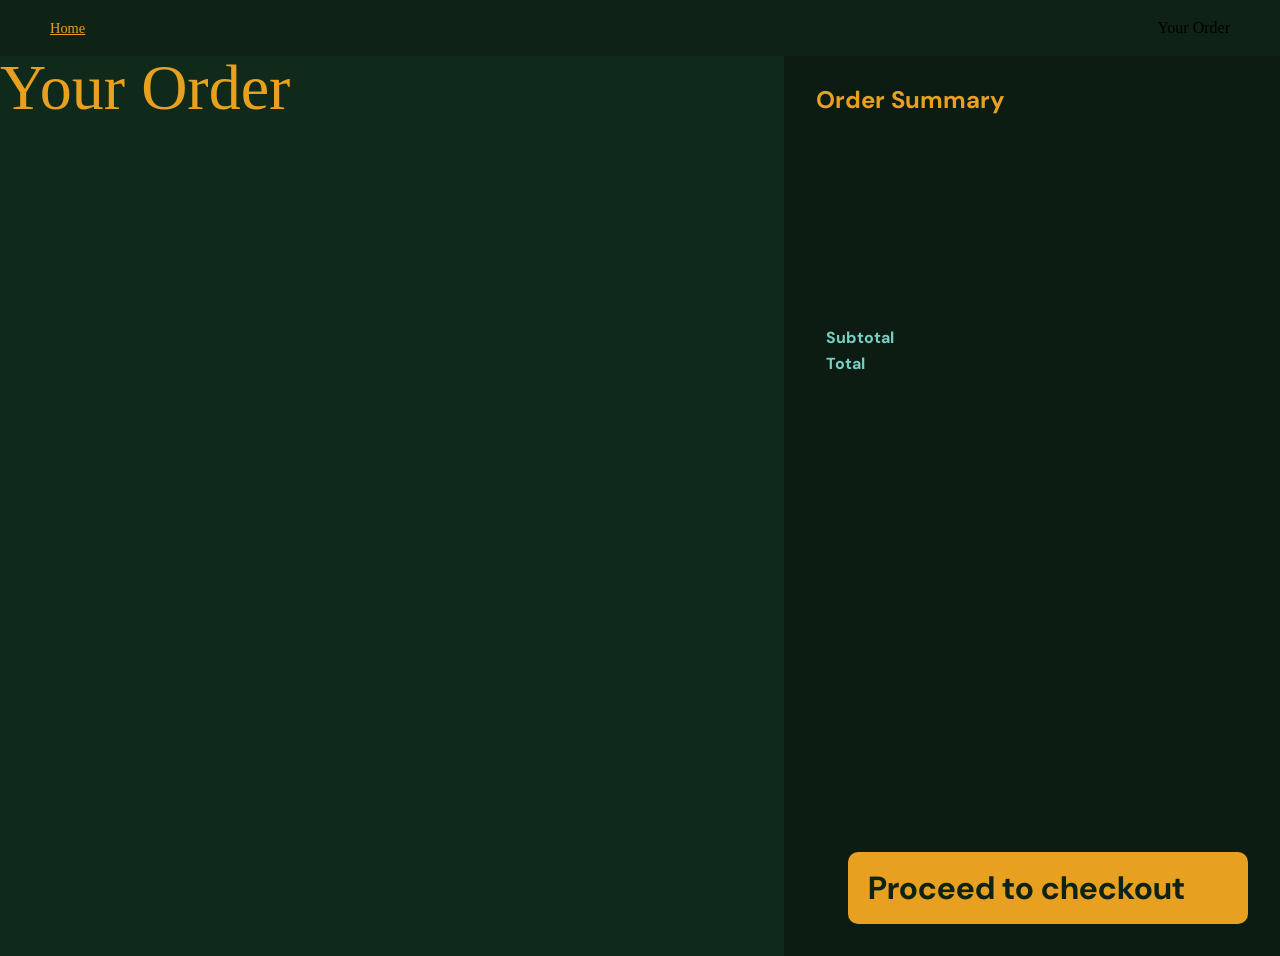
==== cart.html @ f6b42e81 "made new cart page to easier organise code" ====
<!DOCTYPE html>
<html lang="en">
<head>
    <meta charset="UTF-8">
    <meta name="viewport" content="width=device-width, initial-scale=1.0">
    <title>Cart</title>
    <link rel="stylesheet" href="styles/reset.css">
    <link rel="stylesheet" href="styles/main.css">
    <link rel="stylesheet" href="styles/colors.css">
    <link rel="stylesheet" href="styles/typography.css">
    <link href="https://fonts.googleapis.com/css2?family=DM+Sans:wght@400;500;600;700&display=swap" rel="stylesheet">
</head>
<body>
    <header>
     <nav>
        <a href="index.html">Home</a>
     </nav>
     <h1>Your Order</h1>
    </header>

    <main class="cart-page">
     <section class="cart-item">
        <h1>Your Order</h1>
        <div id="cartItems"></div>
     </section>

     <aside class="order-summary">
        <div class="summary-top">
            <h2>Order Summary</h2>
            <div id="cartsum"></div>
        </div>
       
     <div class="summary-bottom">
        <div class="cart-total">
        <p id="subtotal">Subtotal</p>
        <p id="total">Total</p>
        </div>
    
        <a href="checkout.html" class="checkout-btn">Proceed to checkout</a>
    </div>
        
     </aside>

     
    </main>
</body>
<script src="scripts/script.js"></script>
</html>
---- styles/main.css ----
html {box-sizing: border-box;}
*, *::before, *::after {box-sizing: inherit;}

body {
    background-color: var(--dark);
}

header{
    display: flex;
    justify-content: space-between;
    align-items: center;
    padding: 20px 50px;
    background: var(--dark-green);
    position: sticky;
}

.site-head{
    display: flex;
    justify-content: space-between;
    align-items: center;
    background-color: var(--dark-green);
    padding: 24px 50px;
}

.site-head h1{
    color:white;
    margin-bottom: 1.1rem;
}

.search-row{
    display: flex;
    align-items: center;
    justify-content: flex-start;
    gap: 20px;
    margin-left: -300px;
}

.search-row input{
    height: 40px;
    width: 700px;
    border-radius: 10px;
    padding: 0 16px;
    background-color: var(--gold);


}

.home{
background-color: var(--dark);
padding: 0px 28px 48px;
}

.hero-home{
    padding:28px 0
}

.hero-buttons{
display: flex;
gap: 50px;
margin-top: 20px;
}

.menu-items{
    padding: 24px 0;
    margin-top: -40px;
}

.grid{
    display: flex;
    gap:60px;
    align-items: center;
    justify-content: space-around;
}

.image-card{
    position: relative;
    flex: 1;
    width: 28%;
}

.image-card img{
    width: 100%;
    height:224px;
    object-fit: cover;
}
.image-card h3{
    position: absolute;
    left: 24px;
    bottom: 16px;
    color: white;
}

nav{
    display: flex;
    gap: 32px;
}

nav a {
    color: var(--gold);
    font-size: 0.9rem;
}

.btn{
    display: inline-block;
    font-family: Cambria, Cochin, Georgia, Times, 'Times New Roman', serif;
    background-color:#E85C20;
    text-align: center;
    text-decoration: none;
    border-radius: 10px;
    padding: 8px;
    width: 200px;
}
.btn:hover{
    transform: scale(1.05);
}
.hero-buttons{
    display: inline-block;
}


.story-btn{
display: inline-block;
background-color: var(--dark);
border-radius: 10px;
border: 3px solid var(--gold);
text-decoration: none;
padding: 12px 24px;
color: var(--gold);
}

.story-btn:hover{
    transform: scale(1.2);
    background-color: var(--gold);
    color: white;
}

.gold-btn{
    display: inline-block;
    background-color: var(--gold);
    color:var(--dark);
    text-decoration: none;
    padding: 12px 24px;
    border-radius: 10px;
    border: 2px solid var(--gold);
}
.gold-btn:hover{
    transform: scale(1.05);
}

.menu-buttons{
    display: flex;
    gap: 8px;
    padding: 12px;
}

.section-title{
    color: var(--gold);
    font-size: 1.3rem;
    font-weight: bold;
    text-transform: capitalize;
    margin-top: 20px;
    margin-bottom: 20px;
}


.location-section{
    display: flex;
    gap: 32px;
    padding:0px 32px 32px;
    padding-left: 0;
    margin-left: -5px;
    margin-top: 10px;

}

.location-card{
background-color: var(--light-green);
border-radius: 16px;
padding: 24px;
flex: 1;
}

.location-name {
font-size: 1.3rem;
font-weight: 600;
color: var(--orange);
}

.location-phone {
color: var(--teal);
font-size: 0.9rem;
}
.site-footer {
    display: flex;
    justify-content: space-between;
    align-items: flex-start;
    background-color: var(--light-green);
    color: white;

    padding: 2rem 3rem;

    border-top: 1px solid var(--light-green);
}
.site-footer {
    margin-top: 3rem;
  }
.site-head a,
.site-footer a {
  color: var(--gold);
}


.dish-list {
    display: flex;
    flex-direction: column;
    gap: 2.5rem;

}

.dish-card{
  text-decoration: none;
  color: inherit;

}

.dish-card  {
    display: flex;
    align-items: center;
    background-color: var(--light-green);
    border: 0.2rem solid var(--gold);
    gap: 1.4rem;
    border-radius: 10px;
    padding: 0.8rem 1.2rem;

}

.dish-card img{
    width: 6rem;
    height: 6rem;
    object-fit: cover;
    border-radius: 0.5rem;
    border: 2px solid var(--gold);
}

.dish-details h3 {
    font-family: 'DM Sans', sans-serif ;
    font-size: 1.2rem;
    font-weight: 600;
    color: white;
    flex: 1;
}
.dish-details p{
    font-family: 'DM Sans', sans-serif ;
    color:var(--teal);
    font-weight: 500;
    font-size: 1rem;
}

.dish-price {
    color: var(--gold);
    font-size: 1.8rem ;
    font-weight: 600;
    font-family: 'DM sans', sans-serif;
    margin-left: auto;
}

.menu-buttons{
    display: flex;
    flex-direction: row;
    gap: 1rem;
}

.menu-buttons button{
    font-family: "DM Sans", sans-serif;
    font-weight: 700;
    color: white;
    background-color: #E85C20;
    border: 0.1rem solid white;
    border-radius: 10px;
  
}

#dishPanel {
    display: none;
    position:fixed;
    right: 0;
    top: 0;
    background-color: var(--dark-green);
    height: 100vh;
    width: 300px;
    box-sizing: border-box;
    box-shadow: -0.3rem 0 1rem rgba(0, 0, 0, 0.4);


}

#dishImage {
    width: 100%;
    height: 300px;
    object-fit: cover;
}

#dishTitle{

    font-family: 'DM sans', sans-serif;
    color: white;
    font-size: 1.6rem;
    font-weight: 500;
    margin-top: 2.3rem;
    margin-left: 1rem;

}

#dishPrice{
    margin-left: 1rem;
    margin-top: 2.7rem;
    color: var(--gold);
    font-weight: bold;
    font-size: 2rem;
    font-family: "DM sans", sans-serif;

}
#dishDesc{
    margin-left: 1rem;
    font-family: 'DM Sans', sans-serif;
    color: var(--teal);
    font-size: 1rem;
}

#closePanel{
    background-color: white;
    border: none;
    position: absolute;
    top: 1rem;
    right: 1rem;
    color:black;
    font-size: 1.8rem;
}

.quan-control{
 display: flex;
 align-items: center;
 gap: 1rem;
 margin-top: 2rem;
 margin-left: 2rem;
}

.quan-control button {
    background: none;
    width: 3rem;
    height:3rem;
    margin-left: 20px;
    color: white;
    border: 0.1rem solid var(--gold);
    font-family: "DM sans", sans-serif;
    font-weight: 500;
    font-size: 1.5rem;
    cursor: pointer;
}

#selectedQty{
   margin-left: 20px;
   color: white;
   font-size: large;
   font-weight: 700;
   font-family: "DM Sans", sans-serif;
   background: none ;
}

#addToOrder{
    background-color: var(--gold);
    width: 100%;
    height: 6rem;
    color: var(--dark);
    border: none;
    font-family: "DM Sans", sans-serif;
    font-weight: 700;
    font-size: 1rem;
    margin-top: 2rem;
}

.cart-page{
    display: grid;
    grid-template-columns: 2fr 1fr;
    min-height: 100vh;
    gap: 2rem;

}
.cart-item{
 
    font-family: Cambria, Cochin, Georgia, Times, 'Times New Roman', serif;
    color: var(--gold);
    font-size: 4rem;
    font-weight: 500;
}

.order-summary{
    display: flex;
    flex-direction: column;
    justify-content: space-between;
    font-family: "DM Sans", sans-serif;
    font-size: 1.5rem;
    font-weight: bold;
    color: var(--gold);
    min-height: 100vh;
    background-color: var(--dark);
    padding: 2rem;
    box-sizing: border-box;
}

.cart-totals{
    margin-top: 12rem;

}


.checkout-title{
    color:var(--gold);
    font-size: 3rem;
    font-weight:500;
    margin-left: 50px;
    font-family: 'DM Sans', sans-serif;
    margin-top:10px;
}

.checkout-card{
    font-weight: 200;
    font-family: 'DM Sans', sans-serif;
    border-radius: 1rem;
    padding: 2rem;
    max-width: 800px;
    margin-right: 20px;
    margin-left: 20px;
}
.checkout-form{
display: grid;
grid-template-columns: 1fr 1fr;
gap: 1rem 2rem;

}

.form-entry{
display: flex;
flex-direction: column;

}

.form-entry label{
color: var(--teal);
font-size: 1rem;
font-weight: 300;
margin-bottom: 0.5rem;
}

.form-entry input{
    background-color: var(--light-green);
    border-radius: 3px;
    border: none;
    padding: 1rem;

}

.checkout-type{
    display: grid;
    grid-template-columns: 1fr 1fr;
    gap:0.8rem;
}

.checkout-type h2{
    grid-column: 1/-1;
}

.checkout-type label{
    background-color: var(--light-green);
    border-radius: 3px;
    border: none;
    padding: 4rem;

}



.checkout-page{
    display: grid;
    grid-template-columns: 2fr 1fr;
    min-height: 100vh;

}

.order-summary{
    background-color: var(--green);
    align-items: stretch;
    display: flex;
    flex-direction: column;
}
.order-summary h3{
    font-family: 'DM Sans', sans-serif;
    font-weight:400;
    font-size: 1.4rem;
    color:var(--gold);
    margin-top:1rem;
    margin-left:1rem;
    margin-bottom: 1rem;
}

.order-summary p{
    font-family: 'DM sans', sans-serif;
    color: var(--teal);
    font-weight: 750;
    margin-top: 10px;
    margin-left: 10px;
    font-size: 1rem;
}

.order-summary h4{
    font-family: 'DM Sans', sans-serif;
    font-weight:400;
    font-size: 1.4rem;
    color:white;
    margin-top:10px;
    margin-left:10px;
}
.checkout-btn{
    display: inline-block;
    font-family: 'DM sans', sans-serif;
    font-size: 2rem;
    background-color: rgba(232, 160, 32, 1);
    color: var(--dark-green);
    text-decoration: none;
    border-radius: 10px;
    border:none;
    padding: 20px;
    width: 400px;
    margin-top: 30rem;
    margin-left: 2rem;
    
}
---- styles/colors.css ----
:root{
--dark: #0f2a1a;
--light-green: #2e6446;
--green: #0c1c12;
--gold: #e8a020;
--orange: #e85c20;
--teal: #79cdc2;
--dark-green: #0e2216;


}
---- styles/typography.css ----
.title{
font-size:1.2rem;
font-weight: 600;
text-transform:uppercase;
color: var(--gold);
}
.title-head{
font-size: 4rem;
font-weight: 500;
color: white;
}
.description{
margin: 10px;
font-size: 0.8rem;
font-weight: 200;
color: #79CDC2;
}
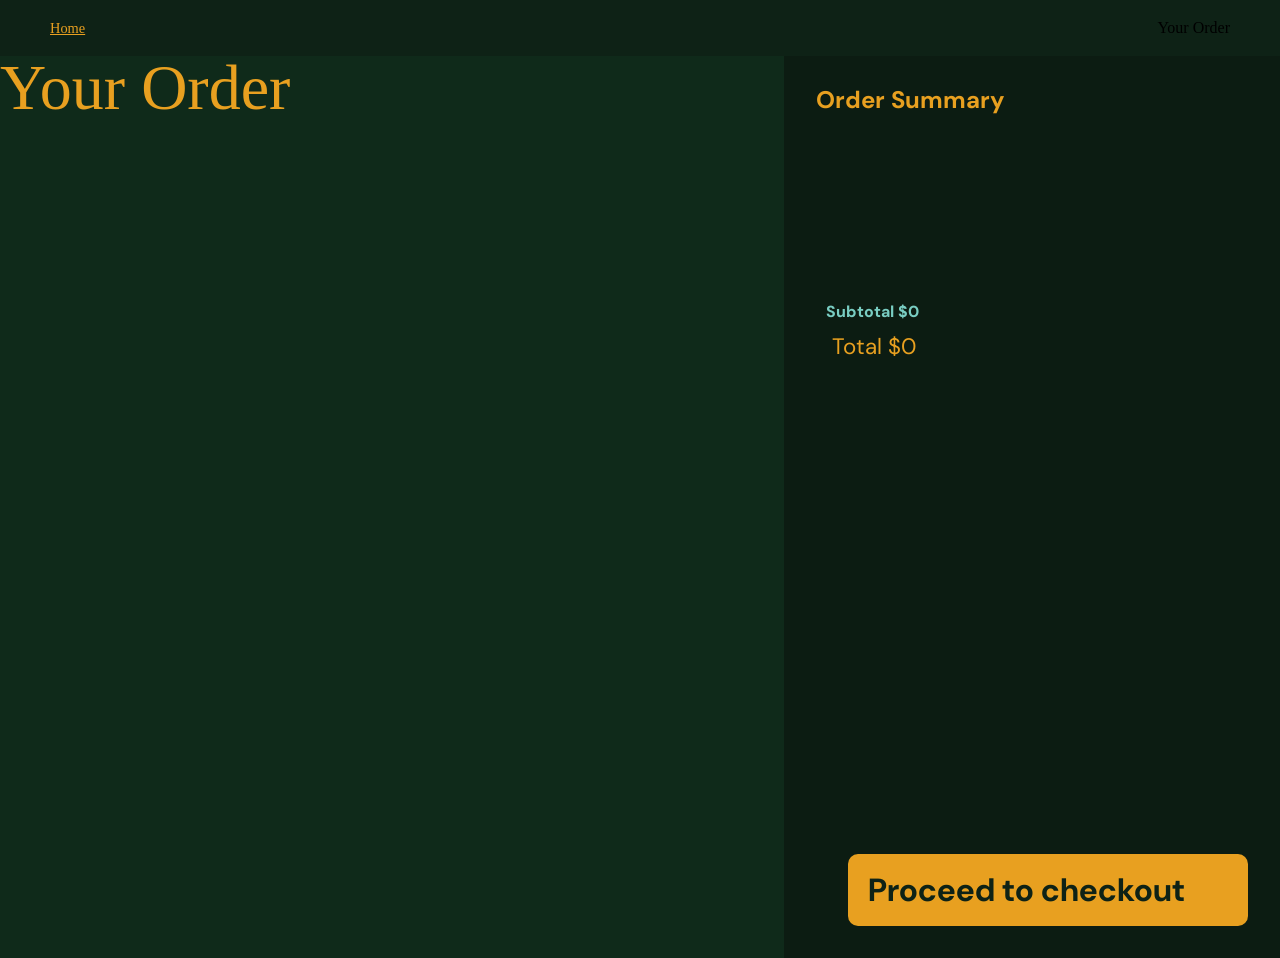
==== commit b17d778f: "made an article for cart cards in javascript bc html cant retrieve them" ====
--- a/cart.html
+++ b/cart.html
@@ -27,15 +27,16 @@
      <aside class="order-summary">
         <div class="summary-top">
             <h2>Order Summary</h2>
-            <div id="cartsum"></div>
+            <div id="cartSum"></div>
         </div>
        
-     <div class="summary-bottom">
+    
+        <div class="summary-bottom">
         <div class="cart-total">
         <p id="subtotal">Subtotal</p>
-        <p id="total">Total</p>
+        <h3 id="total">Total</h3>
         </div>
-    
+       
         <a href="checkout.html" class="checkout-btn">Proceed to checkout</a>
     </div>
         
@@ -44,5 +45,5 @@
      
     </main>
 </body>
-<script src="scripts/script.js"></script>
+<script src="scripts/cart.js"></script>
 </html>
--- a/styles/main.css
+++ b/styles/main.css
@@ -23,6 +23,8 @@
     background-color: var(--dark-green);
     padding: 24px 50px;
 }
+
+
 
 .site-head h1{
     color:white;
@@ -112,9 +114,11 @@
     padding: 8px;
     width: 200px;
 }
+
 .btn:hover{
     transform: scale(1.05);
 }
+
 .hero-buttons{
     display: inline-block;
 }
@@ -410,9 +414,20 @@
     box-sizing: border-box;
 }
 
-.cart-totals{
+.summary-bottom p{
+    margin-top: auto;
+    color: var(--teal);
+
+}
+
+.summary-bottom h3{
+    margin-top: auto;
+    color: white;
+}
+
+.cart-total{
     margin-top: 12rem;
-
+    
 }
 
 
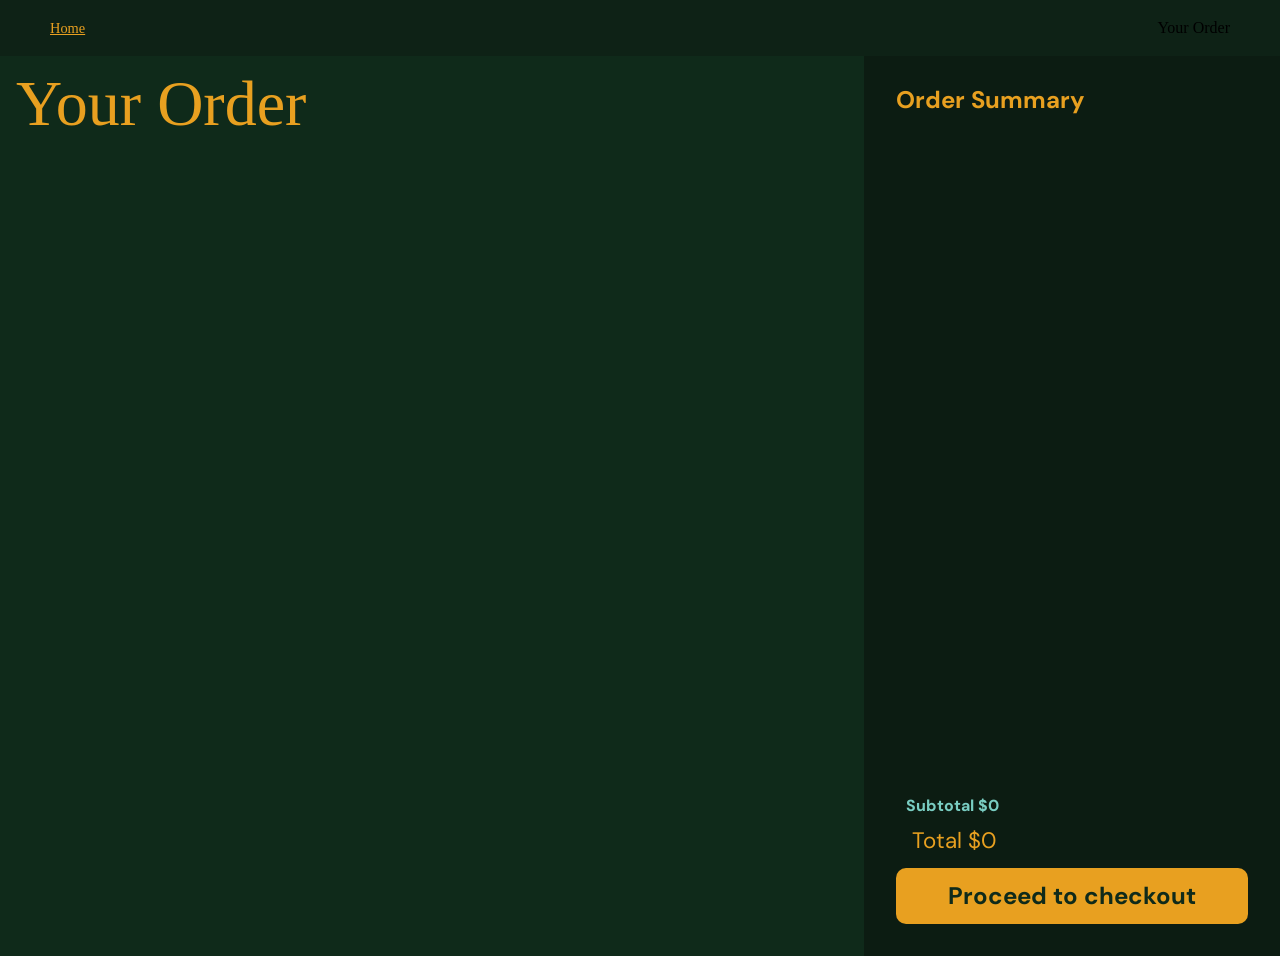
==== commit 9bedffdb: "added in styling for proceed to checkout button" ====
--- a/cart.html
+++ b/cart.html
@@ -37,7 +37,7 @@
         <h3 id="total">Total</h3>
         </div>
        
-        <a href="checkout.html" class="checkout-btn">Proceed to checkout</a>
+        <a href="checkout.html" class="cart-checkout-btn">Proceed to checkout</a>
     </div>
         
      </aside>
--- a/styles/main.css
+++ b/styles/main.css
@@ -392,12 +392,59 @@
     gap: 2rem;
 
 }
-.cart-item{
- 
+.cart-item h1{
     font-family: Cambria, Cochin, Georgia, Times, 'Times New Roman', serif;
     color: var(--gold);
     font-size: 4rem;
     font-weight: 500;
+    margin-left: 1rem;
+    margin-top: 1rem;
+}
+
+.cart-card {
+    display: flex;
+    align-items: center;
+    gap: 1rem;
+    background-color: var(--light-green);
+    border-radius: 0.8rem;
+    padding: 1rem;
+    margin-bottom: 1.5rem;
+    margin-top: 1rem;
+    margin-left: 1rem;
+
+}
+.cart-card img {
+    width: 6rem;
+    height: 6rem;
+    object-fit: cover;
+    border-radius: 0.5rem;
+    border: 2px solid var(--gold);
+}
+
+.cart-info{
+    flex:1;
+    font-family: "DM Sans", sans-serif;
+    
+
+}
+
+.cart-info h2{
+    color: white;
+    font-size: 1.5rem;
+    margin-bottom: 0.5rem;
+}
+
+.cart-info p{
+   color: var(--teal);
+   font-size: 1rem;
+}
+
+.cart-card-price {
+    color: var(--gold);
+    font-size: 2rem;
+    font-family: "DM Sans", sans-serif; 
+    font-weight: 600;
+    margin-right: 0.5rem;
 }
 
 .order-summary{
@@ -414,6 +461,7 @@
     box-sizing: border-box;
 }
 
+
 .summary-bottom p{
     margin-top: auto;
     color: var(--teal);
@@ -430,6 +478,17 @@
     
 }
 
+.cart-checkout-btn{
+    display: block;
+    background-color: var(--gold);
+    color: var(--dark);
+    text-decoration: none;
+    text-align: center;
+    padding: 1rem;
+    border-radius: 10px;
+    font-family: "DM Sans", sans-serif;
+    font-weight: 700;
+}
 
 .checkout-title{
     color:var(--gold);
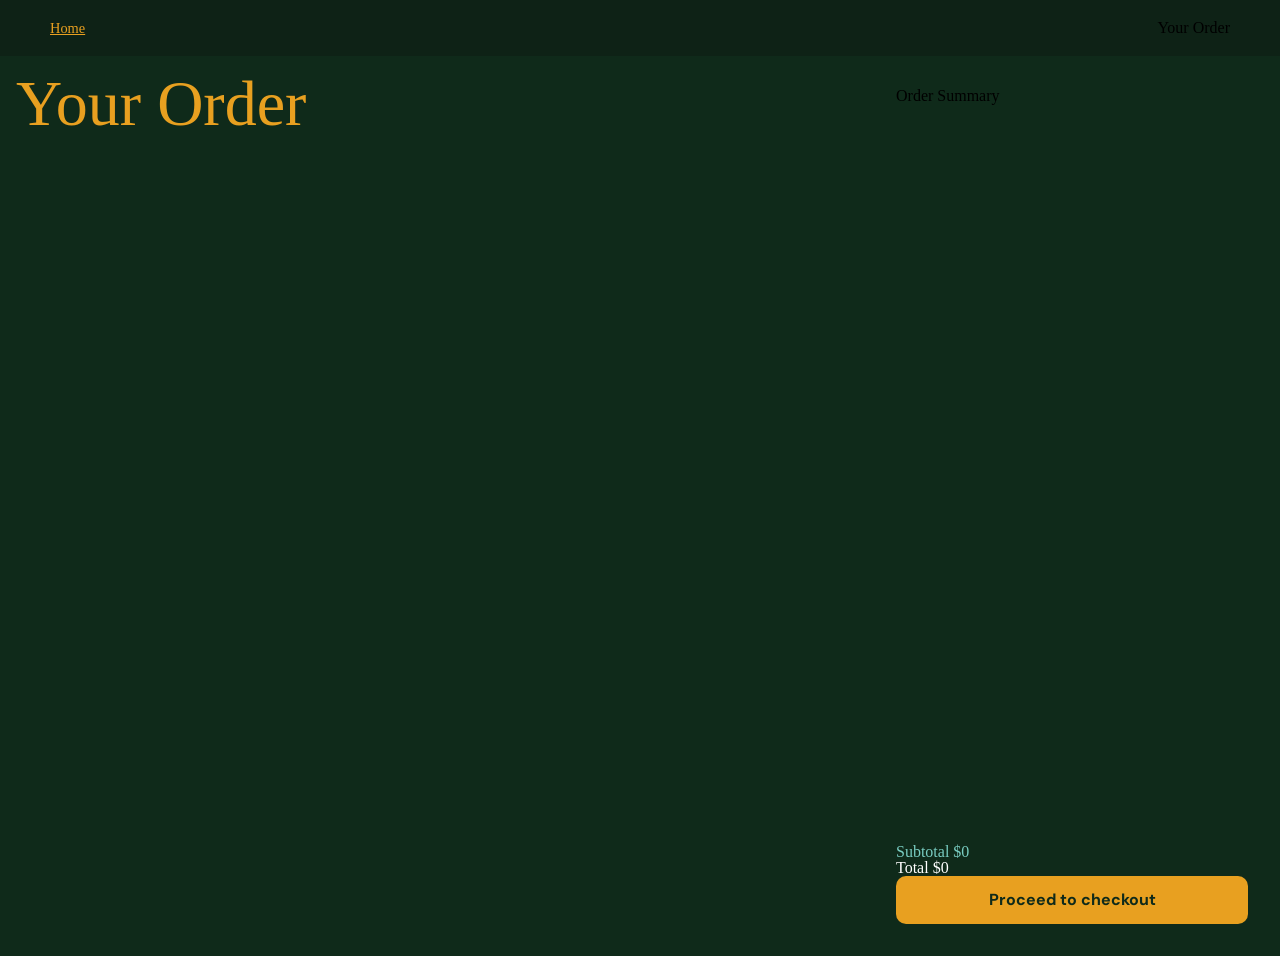
==== commit 49837f16: "debugged, had two order-summary classes" ====
--- a/cart.html
+++ b/cart.html
@@ -24,12 +24,11 @@
         <div id="cartItems"></div>
      </section>
 
-     <aside class="order-summary">
+     <aside class="cart-order-summary">
         <div class="summary-top">
             <h2>Order Summary</h2>
             <div id="cartSum"></div>
         </div>
-       
     
         <div class="summary-bottom">
         <div class="cart-total">
--- a/styles/main.css
+++ b/styles/main.css
@@ -447,19 +447,16 @@
     margin-right: 0.5rem;
 }
 
-.order-summary{
+.cart-order-summary{
     display: flex;
     flex-direction: column;
     justify-content: space-between;
-    font-family: "DM Sans", sans-serif;
-    font-size: 1.5rem;
-    font-weight: bold;
-    color: var(--gold);
     min-height: 100vh;
     background-color: var(--dark);
     padding: 2rem;
     box-sizing: border-box;
 }
+
 
 
 .summary-bottom p{
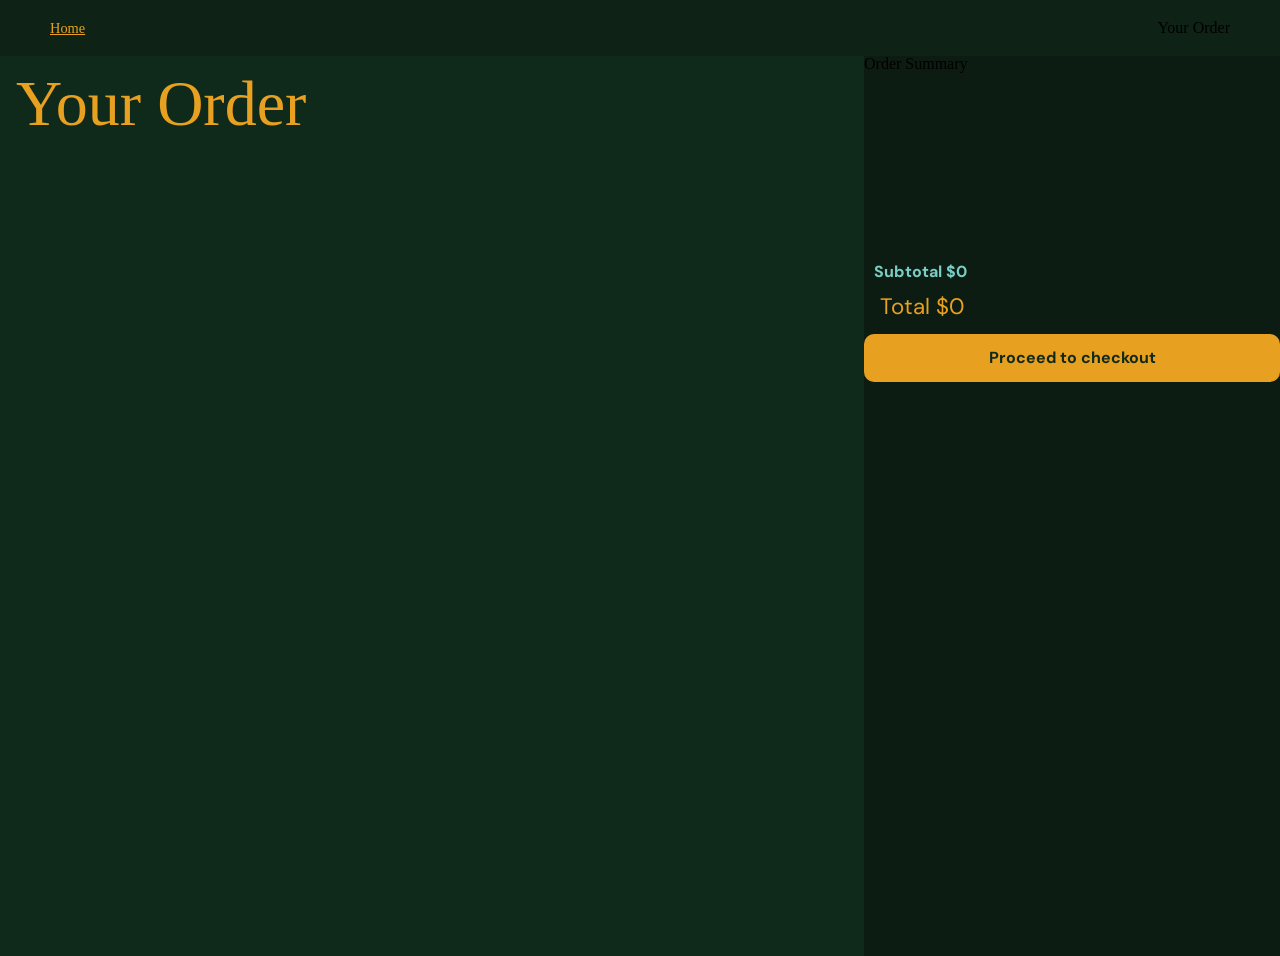
==== commit 698ba481: "added in site header and footer for confirmation page and also added in for checkout page" ====
--- a/cart.html
+++ b/cart.html
@@ -24,11 +24,12 @@
         <div id="cartItems"></div>
      </section>
 
-     <aside class="cart-order-summary">
+     <aside class="order-summary">
         <div class="summary-top">
             <h2>Order Summary</h2>
             <div id="cartSum"></div>
         </div>
+       
     
         <div class="summary-bottom">
         <div class="cart-total">
--- a/styles/main.css
+++ b/styles/main.css
@@ -452,9 +452,30 @@
     flex-direction: column;
     justify-content: space-between;
     min-height: 100vh;
-    background-color: var(--dark);
+    background-color: var(--dark-green);
     padding: 2rem;
     box-sizing: border-box;
+}
+
+.cart-order-summary h2 {
+    font-family: "DM Sans", sans-serif;
+    color: var(--gold);
+    font-size: 1.5rem;
+    font-weight: 700;
+}
+
+.cart-order-summary p {
+    font-family: "DM Sans", sans-serif;
+    color: var(--teal);
+    font-size: 1rem;
+    font-weight: 700;
+}
+
+.cart-order-summary h3 {
+    font-family: "DM Sans", sans-serif;
+    color: white;
+    font-size: 1.5rem;
+    font-weight: 700;
 }
 
 
@@ -485,6 +506,16 @@
     border-radius: 10px;
     font-family: "DM Sans", sans-serif;
     font-weight: 700;
+}
+
+.back-cart a{
+    color: white;
+    text-transform: capitalize;
+    font-size: 2rem;
+    font-weight: 500;
+    font-family: "DM SANS", sans-serif;
+    text-decoration: none;
+    background: none;
 }
 
 .checkout-title{
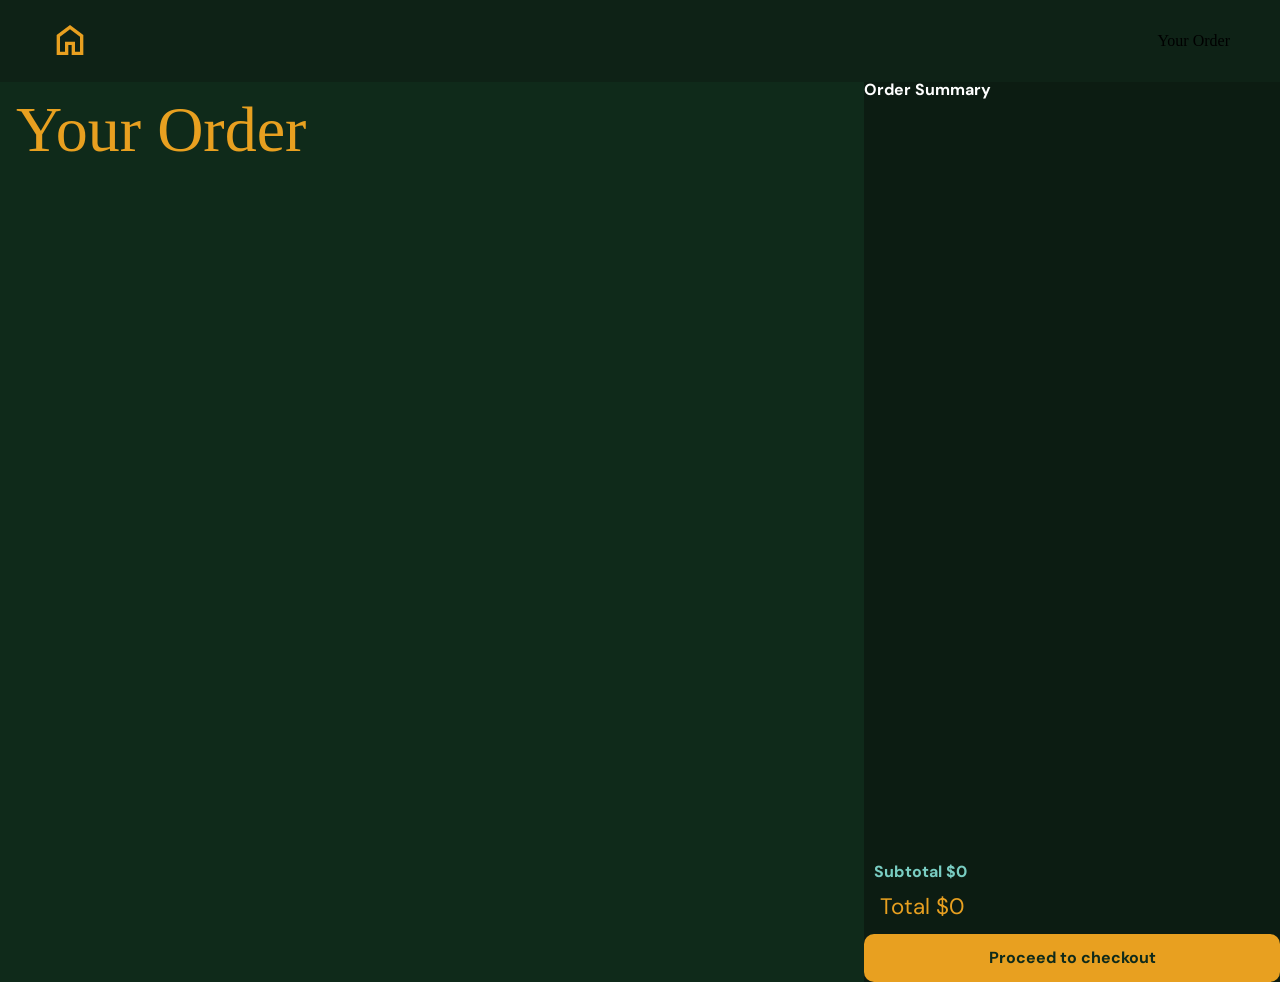
==== commit 1e36e3d2: "styed summary-top for top of cart order summary and fixed margin so that button is flushed to the bo" ====
--- a/cart.html
+++ b/cart.html
@@ -13,7 +13,7 @@
 <body>
     <header>
      <nav>
-        <a href="index.html">Home</a>
+        <a href="index.html"> <img class="cart-home"src="assets/home_28dp_E8A020_FILL0_wght400_GRAD0_opsz24.svg" alt="home"></a>
      </nav>
      <h1>Your Order</h1>
     </header>
--- a/styles/main.css
+++ b/styles/main.css
@@ -37,12 +37,19 @@
     justify-content: flex-start;
     gap: 20px;
     margin-left: -300px;
+    background-color: var(--gold);
+    border-radius: 10px;
+}
+
+.search-row img{
+    margin-left: 0.5rem;
 }
 
 .search-row input{
     height: 40px;
     width: 700px;
     border-radius: 10px;
+    border: 2px solid var(--gold);
     padding: 0 16px;
     background-color: var(--gold);
 
@@ -80,6 +87,9 @@
     position: relative;
     flex: 1;
     width: 28%;
+    border: 3px solid var(--orange);
+    border-radius: 1rem;
+    padding: 1rem;
 }
 
 .image-card img{
@@ -88,10 +98,12 @@
     object-fit: cover;
 }
 .image-card h3{
-    position: absolute;
+    font-family: "DM Sans", sans-serif;
+    font-weight: 500;
     left: 24px;
     bottom: 16px;
-    color: white;
+    color: var(--orange);
+    margin-bottom: 1rem;
 }
 
 nav{
@@ -104,10 +116,22 @@
     font-size: 0.9rem;
 }
 
+
+.button-column{
+    float: right;
+    display: flex;
+    flex-direction: column;
+    gap: 1rem;
+}
+.btn:hover{
+    transform: scale(1.05);
+}
+
 .btn{
-    display: inline-block;
+    
     font-family: Cambria, Cochin, Georgia, Times, 'Times New Roman', serif;
     background-color:#E85C20;
+    color: white;
     text-align: center;
     text-decoration: none;
     border-radius: 10px;
@@ -115,9 +139,7 @@
     width: 200px;
 }
 
-.btn:hover{
-    transform: scale(1.05);
-}
+
 
 .hero-buttons{
     display: inline-block;
@@ -478,6 +500,9 @@
     font-weight: 700;
 }
 
+.summary-bottom{
+    margin-top: auto;
+}
 
 
 .summary-bottom p{
@@ -491,9 +516,17 @@
     color: white;
 }
 
-.cart-total{
-    margin-top: 12rem;
-    
+.summary-top{
+    font-family: "DM Sans", sans-serif;
+    color: white;
+    font-size: 1rem;
+    font-weight: 700;
+}
+
+
+.cart-home{
+    width: 40px;
+
 }
 
 .cart-checkout-btn{
@@ -639,3 +672,76 @@
     margin-left: 2rem;
     
 }
+
+.confirmation-page {
+    display: flex;
+    min-height: 100vh;
+    align-items: center;
+    justify-content: space-around;
+    padding: 56px;
+    background-color: var(--dark-green);
+}
+.confirmation-left{
+    width: 400px;
+    text-align: center;
+    color: white;
+    font-family: "DM SANS", sans-serif;
+    font-weight: bold;
+}
+
+.confirmation-left h1{
+    font-size: 3rem;
+    margin-bottom: 3rem;
+    font-family: "DM SANS", sans-serif;
+    font-weight: bold;
+    margin-top: 1rem;
+}
+
+.confirmation-left p{
+    color: var(--teal);
+    font-size: 2rem;
+    margin-bottom: 64px;
+}
+
+.confirmation-detail {
+    background-color: var(--light-green);
+    color: white;
+    width: 400px;
+    min-height: 500px;
+    padding: 50px;
+    border-radius: 10px;
+}
+
+.confirmation-detail h2{
+    font-family: "DM Sans", sans-serif;
+    color: var(--teal);
+    font-weight: 700;
+    font-size: 1.5rem;
+    margin-bottom: 20px;
+}
+
+.home-button{
+    display: inline-block;
+    background-color: var(--gold);
+    border: 2px solid white;
+    border-radius: 10px;
+    color: white;
+    padding: 22px 80px;
+    text-decoration: none;
+    font-family: "DM SANS", sans-serif;
+    font-weight: 700;
+    font-size: 1rem;
+}
+
+.totalconf{
+    color: white;
+    font-size: 2rem;
+    font-family: "DM Sans", sans-serif;
+    font-weight: 700;
+    margin-top: 400px;
+}
+
+.conf-tick{
+    width: 300px;
+    height: 200px;
+}
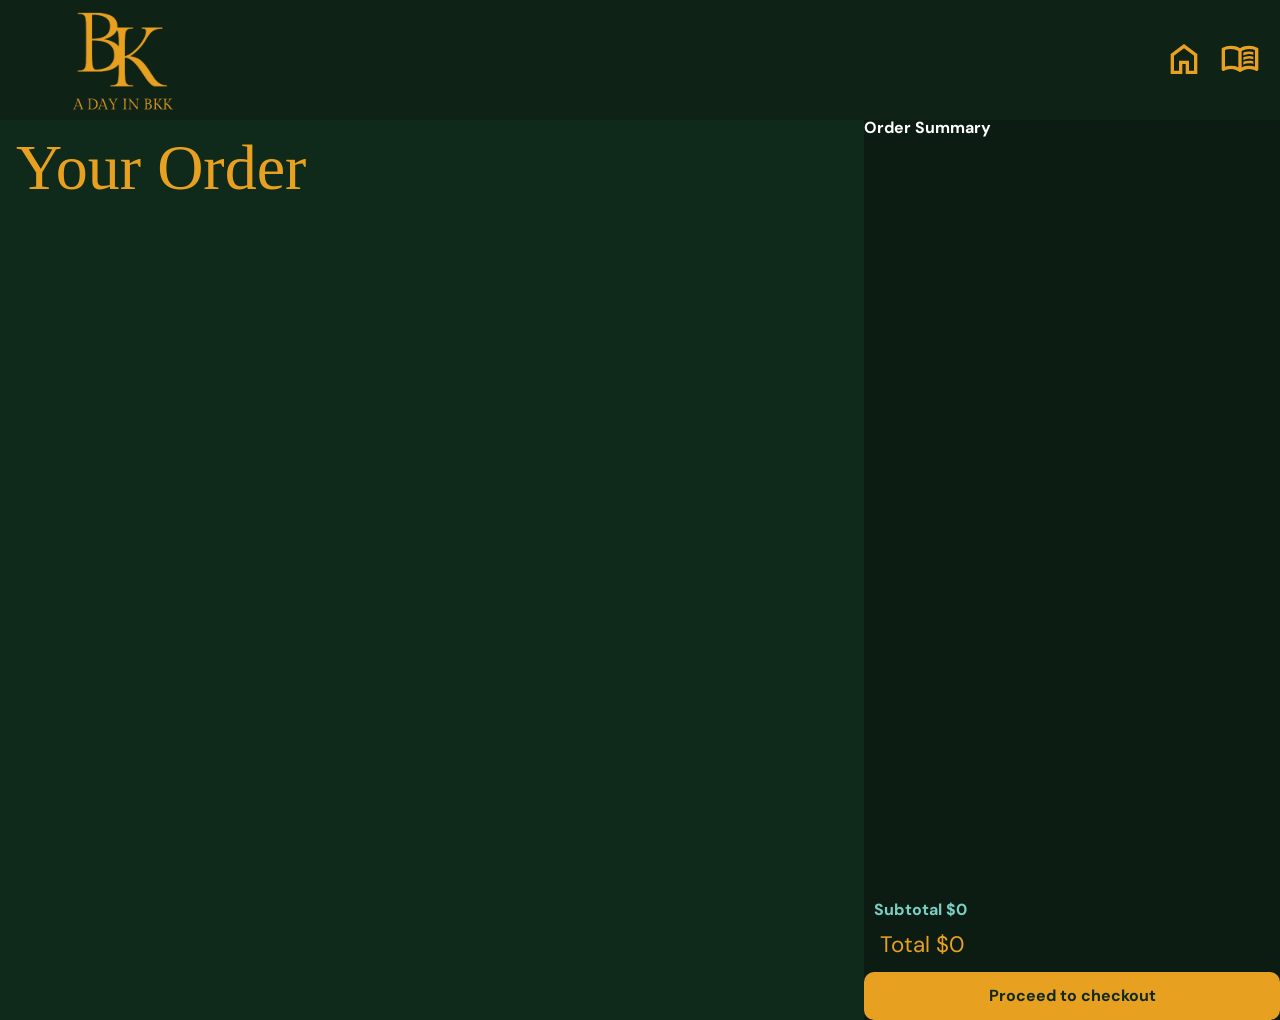
==== commit c6789c2e: "fixed logo for cart page, messed around with margin and padding" ====
--- a/cart.html
+++ b/cart.html
@@ -12,10 +12,11 @@
 </head>
 <body>
     <header>
-     <nav>
+     <nav class="cart-head">
+        <h1><img class="cart-site-logo" src="assets/k-Photoroom.png" alt="Logo"></h1>
         <a href="index.html"> <img class="cart-home"src="assets/home_28dp_E8A020_FILL0_wght400_GRAD0_opsz24.svg" alt="home"></a>
+        <a href="menu.html"> <img class="cart-home" src="assets/menu_book_28dp_ E8A020_FILL0_wght400_GRAD0_opsz24.svg" alt="menu"></a>
      </nav>
-     <h1>Your Order</h1>
     </header>
 
     <main class="cart-page">
--- a/styles/main.css
+++ b/styles/main.css
@@ -11,7 +11,7 @@
     display: flex;
     justify-content: space-between;
     align-items: center;
-    padding: 20px 50px;
+    padding: 20px ;
     background: var(--dark-green);
     position: sticky;
 }
@@ -22,6 +22,8 @@
     align-items: center;
     background-color: var(--dark-green);
     padding: 24px 50px;
+    height: 80px;
+    overflow: hidden;
 }
 
 
@@ -31,6 +33,11 @@
     margin-bottom: 1.1rem;
 }
 
+.site-logo{
+    margin-top: 30px;
+    width: 120px;
+    height: auto;
+}
 .search-row{
     display: flex;
     align-items: center;
@@ -229,9 +236,6 @@
 
     border-top: 1px solid var(--light-green);
 }
-.site-footer {
-    margin-top: 3rem;
-  }
 .site-head a,
 .site-footer a {
   color: var(--gold);
@@ -407,6 +411,18 @@
     margin-top: 2rem;
 }
 
+.menu-site-footer{
+    display: flex;
+    justify-content: space-between;
+    align-items: flex-start;
+    background-color: var(--light-green);
+    color: white;
+    padding: 2rem 3rem;
+    border-top: 1px solid var(--light-green);
+    margin-top: 3rem;
+
+}
+
 .cart-page{
     display: grid;
     grid-template-columns: 2fr 1fr;
@@ -523,12 +539,33 @@
     font-weight: 700;
 }
 
+.cart-head{
+    display: flex;
+    flex-direction: row;
+    align-items: center;
+    width: 100%;
+    gap: 1rem;
+    height: 80px;
+    margin: 0;
+    padding: 0;
+}
+.cart-head h1{
+    margin: 0;
+    padding: 0;
+     margin-right: auto;
+}
 
 .cart-home{
-    width: 40px;
-
-}
-
+width: 40px;
+}
+
+.cart-site-logo{
+    width: 200px;
+    height: auto;
+    margin-top: 2rem;
+    display: block;
+ 
+}
 .cart-checkout-btn{
     display: block;
     background-color: var(--gold);
@@ -539,6 +576,7 @@
     border-radius: 10px;
     font-family: "DM Sans", sans-serif;
     font-weight: 700;
+    
 }
 
 .back-cart a{
@@ -621,6 +659,8 @@
     display: grid;
     grid-template-columns: 2fr 1fr;
     min-height: 100vh;
+    align-items: stretch;
+    background-color: var(--dark);
 
 }
 
@@ -629,6 +669,7 @@
     align-items: stretch;
     display: flex;
     flex-direction: column;
+    min-height: 100%;
 }
 .order-summary h3{
     font-family: 'DM Sans', sans-serif;
@@ -657,20 +698,10 @@
     margin-top:10px;
     margin-left:10px;
 }
-.checkout-btn{
-    display: inline-block;
-    font-family: 'DM sans', sans-serif;
-    font-size: 2rem;
-    background-color: rgba(232, 160, 32, 1);
-    color: var(--dark-green);
-    text-decoration: none;
-    border-radius: 10px;
-    border:none;
-    padding: 20px;
-    width: 400px;
-    margin-top: 30rem;
-    margin-left: 2rem;
-    
+
+.bottom-checkout{
+    margin-top: auto;
+    padding: 1rem;
 }
 
 .confirmation-page {
